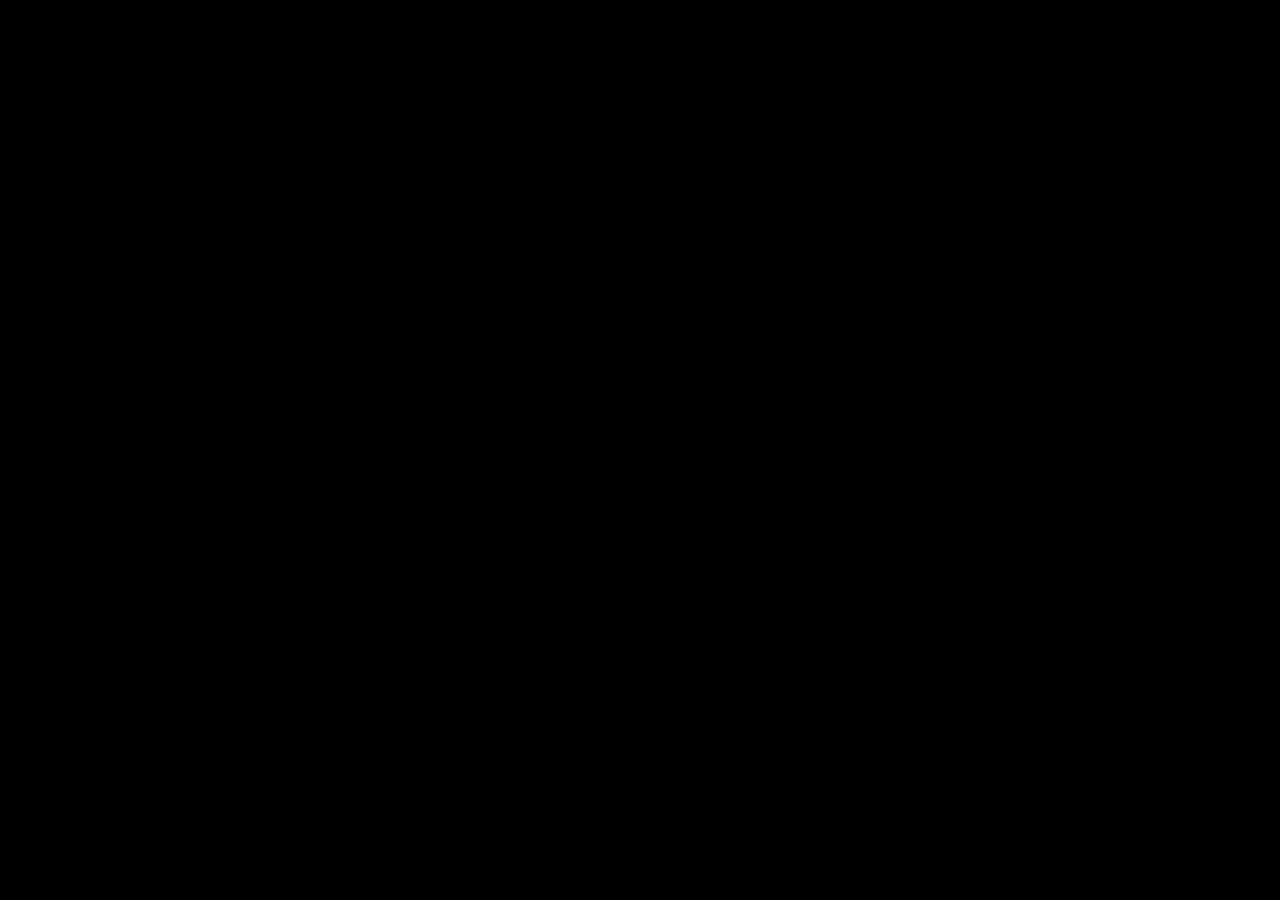
==== result-farbe/index.html @ 10cc2a3d "Initial Commit" ====
<!doctype html>
<html lang="en">

<!-- ############################################################################ 

Kurs «Generative Gestaltung» an der TH Köln
Christian Noss
christian.noss@th-koeln.de
https://twitter.com/cnoss
https://cnoss.github.io/generative-gestaltung/
    
############################################################################ -->

<head>

  <meta charset="utf-8">
  <meta name="viewport" content="width=device-width,initial-scale=1.0">
  <title>Generative Gestaltung // Starter Code</title>
  <link rel="shortcut icon" type="image/x-icon" href="../assets/img/favicon.ico">

  <!-- Normalize -->
  <link rel="stylesheet" href="../assets/css/000-normalize.css">

  <!-- Custom Styles -->
  <link rel="stylesheet" href="../assets/css/010-resets.css">
  <link rel="stylesheet" href="../assets/css/020-base.css">
  <link rel="stylesheet" href="../assets/css/030-typography.css">
  <link rel="stylesheet" href="../assets/css/040-layout.css">
  <link rel="stylesheet" href="../assets/css/050-components.css">

</head>

<body>
  <nav id="nav"></nav>
  <!-- 
    Available Canvas Modes: is-fixed, is-standard, is-fullscreen, is-16by9, is-small, is-large
  -->
  <main id="canvas" class="is-fixed"></main>
  <aside id="console"></aside>
  
  <!-- p5 & p5.dom -->
  <script src="../assets/libs/p5.js/p5.min.js"></script>
  <script src="../assets/libs/p5.js/p5.dom.min.js"></script>

  <!-- Audio Support -->
  <script src="../assets/libs/p5.js/p5.sound.min.js"></script>

  <!-- Handtrack.js -->
  <!--canvas id="canvasHT"></canvas>
  <script src="https://cdn.jsdelivr.net/npm/handtrackjs/dist/handtrack.min.js"> </script-->

  <!-- Tramontana -->
  <!--script src="https://cdnjs.cloudflare.com/ajax/libs/jquery/3.4.1/jquery.min.js"></script>
  <script src="https://pierdr.github.io/Tramontana-for-Javascript/lib/tramontana_min.js"></script-->

  <!-- Open Type-->
  <script src="../assets/libs/gg-dep-bundle.min.js"></script>
  <script src="../assets/libs/opentype.min.js"></script>

  <!-- GUI -->
  <script src="../assets/libs/quicksettings.min.js"></script>
  <script src="../assets/libs/p5.js/p5.gui.min.js"></script>

  <script src="../assets/libs/p5.svg.js"></script>

  <!-- Helper und Sketch -->
  <script src="../assets/js/helper.js"></script>
  <script src="sketch.js"></script>

</body>

</html>
---- assets/css/010-resets.css ----
/*----------------------------------------------------------------------------
reset.css                                                                  
Enthält alle projektspezifischen Resets.

Wer es noch schöner möchte, möge sich mal https://cssguidelin.es/ anschauen.
----------------------------------------------------------------------------*/


/* Basic Resets 
-----------------------------------------------------------------------------*/

h1,
h2,
h3,
h4 {
    letter-spacing: normal;
}

h1 {
    font-size: var(--fontsize-xxl);
}

h2 {
    font-size: var(--fontsize-xl);
}

h3 {
    font-size: var(--fontsize-l);
}

h4,
h5,
h6 {
    font-size: var(--fontsize);
    font-weight: bold;
}


/* Figure Reset
-----------------------------------------------------------------------------*/

figure {
    margin: 0;
}


/* Image Reset 
-----------------------------------------------------------------------------*/

img {
    width: 100%;
}
---- assets/css/020-base.css ----
/*-----------------------------------------------------------------------------
base.css                                                                  
Enthält alle CSS Variabeln und grundlegende Regeln sowie zentrale helper. 

Wer es noch schöner möchte, möge sich mal https://cssguidelin.es/ anschauen.
----------------------------------------------------------------------------*/

/* Fonts
-----------------------------------------------------------------------------*/

@font-face {
  font-family: 'Material Icons';
  font-style: normal;
  font-weight: 400;
  src: url(../fonts/MaterialIcons/MaterialIcons-Regular.eot); 
  src: local('Material Icons'),
    local('MaterialIcons/MaterialIcons-Regular'),
    url(../fonts/MaterialIcons/MaterialIcons-Regular.woff2) format('woff2'),
    url(../fonts/MaterialIcons/MaterialIcons-Regular.woff) format('woff'),
    url(../fonts/MaterialIcons/MaterialIcons-Regular.ttf) format('truetype');
}


/* Variables
-----------------------------------------------------------------------------*/

:root {
    /* 
    Farben
    ----------------------------------------*/
    --color-mi-blau: rgb(73, 82, 225);
    --color-mi-pink: #dd1166;
    --color-mi-gruen: #00AD2F;
    --color-mi-lila: #9313ce;
    --color-mi-lila-light: #C8BBCE;
    --color-mi-black: #231f20;
    --color-mi-grau: #aaaaaa;
    --color-text: #eee;
    --color-headlines: #bbb;
    --color-backgrounds: #000;
    --color-borders: rgba(0, 0, 0, 0.3);
    /* 
    Abstände. Hierzu gibt es auch ein schönes Konzept
    https://medium.com/eightshapes-llc/space-in-design-systems-188bcbae0d62 */
    --content-width: 960px;
    /*
    Groessen
    ----------------------------------------*/
    --xxs: 0.25rem;
    --xs:  0.5rem;
    --s:   0.75rem;
    --m:   1rem;
    --l:   1.25rem;
    --xl:   1.5rem;
    --xxl:   2rem;

    /*
    Schrift
    ----------------------------------------*/
    --fontsize: 1em;
    --fontsize-xs: 0.5rem;
    --fontsize-s: 0.75rem;
    --fontsize-l: 1.25rem;
    --fontsize-xl: 1.5rem;
    --fontsize-xxl: 2.5rem;

    --font-family: Helvetica, Arial , Lucida, sans-serif;
    --font-family-mono: Courier, Menlo, Consolas, monospace;
    --font-family-condensed: Helvetica, Arial , Lucida, sans-serif;
}



/* Basic Styles 
-----------------------------------------------------------------------------*/

body {
    font-size: 1.8rem;
    color: var(--color-text);
    background-color: var(--color-backgrounds);
    font-family: var(--font-family);
}

li,
a,
p,
td,
th {
    hyphens: auto;
    -webkit-hyphens: auto;
}


/* helper 
-----------------------------------------------------------------------------*/

.hidden {
    display: none !important;
}


/* Material Design Icons
http://google.github.io/material-design-icons/
-----------------------------------------------------------------------------*/

.material-icons {
  font-family:  'Material Icons';
  font-style: normal;
  padding-right: var(--space-inline-l);
}


/* Rules for sizing the icon. */

.material-icons.md-18 {
    font-size: 18px;
}

.material-icons.md-24 {
    font-size: 24px;
}

.material-icons.md-36 {
    font-size: 36px;
}

.material-icons.md-48 {
    font-size: 48px;
}


/* Rules for using icons as black on a light background. */

.material-icons.md-dark {
    color: rgba(0, 0, 0, 0.54);
}

.material-icons.md-dark.md-inactive {
    color: rgba(0, 0, 0, 0.26);
}


/* Rules for using icons as white on a dark background. */

.material-icons.md-light {
    color: rgba(255, 255, 255, 1);
}

.material-icons.md-light.md-inactive {
    color: rgba(255, 255, 255, 0.3);
}
---- assets/css/030-typography.css ----
/*----------------------------------------------------------------------------
typography.css                                                                  
Enthält alle übergreifenden typographischen Regeln.  

Wer es noch schöner möchte, möge sich mal https://cssguidelin.es/ anschauen.
----------------------------------------------------------------------------*/


/* Headlines
----------------------------------------------------------------------------*/

h2 {
    color: var(--color-mi-pink);
    margin-bottom: var(--xxl);
}

h3,
h4 {
    color: var(--color-headlines);
}

h3 {
    padding-top: var(--xl);
}

h2+h3,
h3:first-of-type {
    padding-top: 0;
}

.title {}

.subtitle {}

.title,
.subtitle {
    margin-bottom: var(--m);
}

.title+.subtitle {
    margin-top: calc(var(--s) - var(--m));
}


/* Mengentexte
----------------------------------------------------------------------------*/

.is-big {
    font-size: 130%;
}
---- assets/css/040-layout.css ----
/*----------------------------------------------------------------------------
layout.css                                                                  
Enthält alle übergreifenden typographischen Regeln.  

Wer es noch schöner möchte, möge sich mal https://cssguidelin.es/ anschauen.
----------------------------------------------------------------------------*/

/* Navigation
-----------------------------------------------------------------------------*/

#nav{
  position: sticky;
  z-index: 1;
}





/* Section
-----------------------------------------------------------------------------*/

.section {
    padding-bottom: var(--xl);
}

.section__header {
    border-top: var(--color-borders) 1px dotted;
    padding-top: var(--xxl);
}


/* Grid
-----------------------------------------------------------------------------*/

.grid {
    display: grid;
    grid-column-gap: var(--m);
}

.grid-is-3 {
    grid-template-columns: 1fr 1fr 1fr;
}

.grid-is-2 {
    grid-template-columns: 1fr 1fr;
}
---- assets/css/050-components.css ----
/* ----------------------------------------------------------------------------
components.css                                                                  
Enthält alle Regeln zu Komponenten.  

Wer es noch schöner möchte, möge sich mal https://cssguidelin.es/ anschauen.
----------------------------------------------------------------------------*/


/* GUIContainer
-----------------------------------------------------------------------------*/

.GUIContainer {
  position: relative;
  display: block;
  padding: var(--xl);
}


/* Canvas
-----------------------------------------------------------------------------*/

#canvas {
  position: absolute;
  width: 50vw;
  height: 50vh;
  left: 25vw;
  top: 25vh;
  z-index: 0;
  transition: all 0.7;
}

#canvas.is-fullscreen {
  width: 100vw;
  height: 100vh;
  left: 0;
  right: 0;
  top: 0;
  bottom: 0;
}

#canvas.is-16by9 {
  left: 5vw;
  top: calc(50vh - (100*9 /32 * 1vw));
  width: 90vw;
  height: calc(100*9 /16 * 1vw);
}

#canvas.is-small {
  width: 30vw;
  height: 30vh;
  left: calc(50vw - 15vw);
  top: calc(50vh - 15vh);
}

#canvas.is-large {
  width: 80vw;
  height: 80vh;
  left: calc(50vw - 40vw);
  top: calc(50vh - 40vh);
}

#canvas.is-fixed {
  width: 500px;
  height: 500px;
  left: calc(50vw - 250px);
  top: calc(50vh - 270px);
}

#canvas.mouseLockActive{
  border: solid 1px var(--color-mi-pink);
}


/* Navigation
-----------------------------------------------------------------------------*/

#nav-wrap {
  text-align: right;
}

#nav-wrap .nav-item {
  display: inline-block;
  margin: var(--m);
}

#nav-wrap .nav-item .button {
  color: var(--color-mi-lila);
  padding: var(--xs);
  transition: all 0.2s;
}

#nav-wrap .nav-item .button:hover {
  cursor: pointer;
  transform: scale(1.5);
}

#nav-wrap .nav-item .button.active {
  opacity: 0.5;
}




/* Console
-----------------------------------------------------------------------------*/

#console {
  display: grid; 
  grid-template-columns: 60% 1fr; 
  transition: all 0.5s;
  position: absolute;
  max-height: 2px;
  left: 0;
  bottom: 0;
  right: 0;

  padding-left: var(--l);
  padding-right: var(--l);

  background-color: var(--color-mi-lila);

  font-size: var(--fontsize-s);
  color: var(--color-text);

  font-family: var(--font-family-condensed);
  overflow: hidden;
}

#console p {
  opacity: 0;
}

#console.active {
  max-height: 400px;
}

#console.active p {
  opacity: 0.8;
}




/* Preview Video
-----------------------------------------------------------------------------*/

.previewVideo{
  position: absolute;
  top: 0;
  right: 0;
}
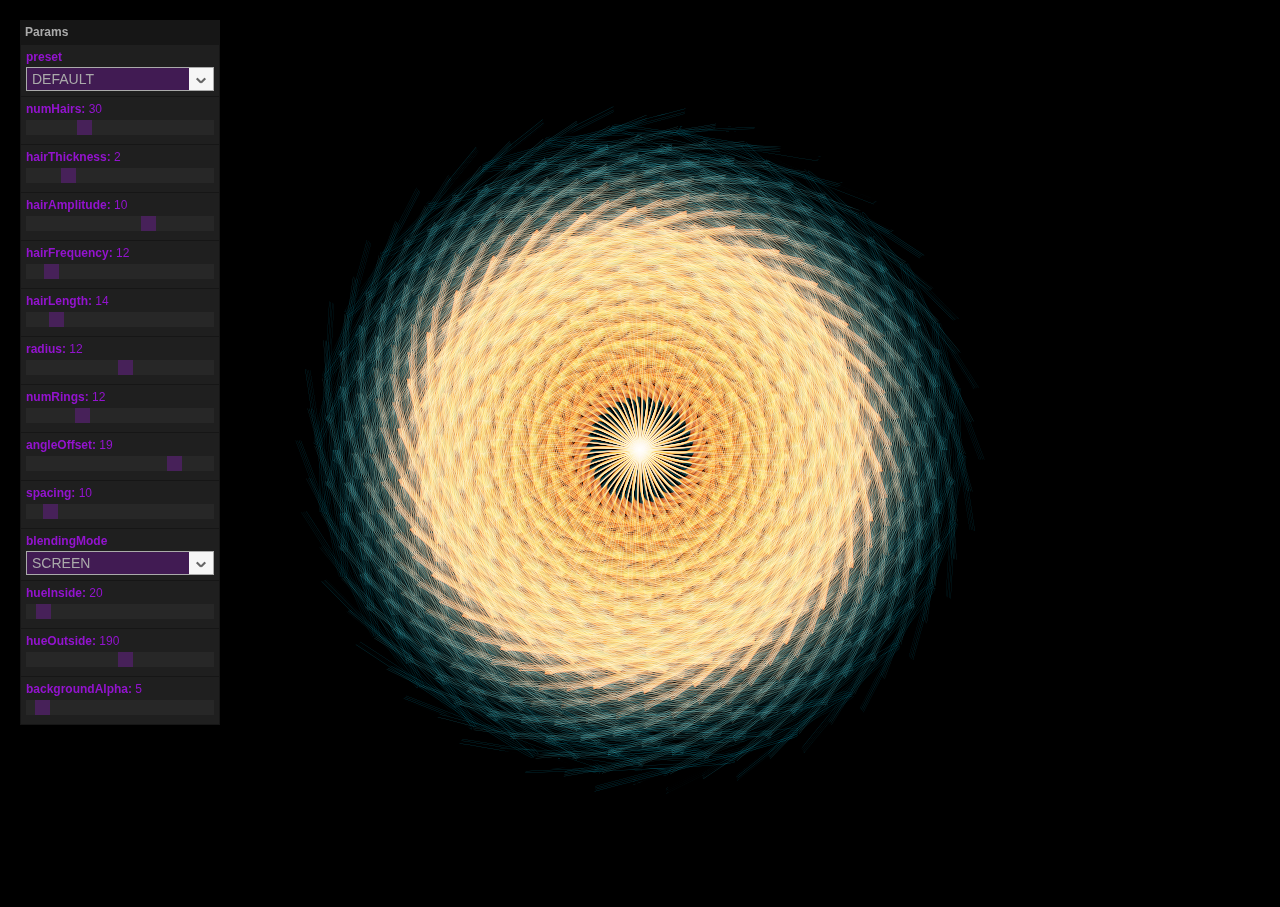
==== commit 8db33273: "Added presets & preview image to all sketches." ====
--- a/result-farbe/index.html
+++ b/result-farbe/index.html
@@ -3,30 +3,31 @@
 
 <!-- ############################################################################ 
 
+CURLZ von Henning Brode
 Kurs «Generative Gestaltung» an der TH Köln
-Christian Noss
-christian.noss@th-koeln.de
-https://twitter.com/cnoss
-https://cnoss.github.io/generative-gestaltung/
-    
+Prof. Christian Noss
+---
+hello@henningbrode.de
+www.henningbrode.de
+
 ############################################################################ -->
 
 <head>
 
   <meta charset="utf-8">
   <meta name="viewport" content="width=device-width,initial-scale=1.0">
-  <title>Generative Gestaltung // Starter Code</title>
-  <link rel="shortcut icon" type="image/x-icon" href="../assets/img/favicon.ico">
+  <title>CURLZ_ | Generative Gestaltung von Henning Brode</title>
+  <link rel="shortcut icon" type="image/x-icon" href="../../assets/img/favicon.ico">
 
   <!-- Normalize -->
-  <link rel="stylesheet" href="../assets/css/000-normalize.css">
+  <link rel="stylesheet" href="../../assets/css/000-normalize.css">
 
   <!-- Custom Styles -->
-  <link rel="stylesheet" href="../assets/css/010-resets.css">
-  <link rel="stylesheet" href="../assets/css/020-base.css">
-  <link rel="stylesheet" href="../assets/css/030-typography.css">
-  <link rel="stylesheet" href="../assets/css/040-layout.css">
-  <link rel="stylesheet" href="../assets/css/050-components.css">
+  <link rel="stylesheet" href="../../assets/css/010-resets.css">
+  <link rel="stylesheet" href="../../assets/css/020-base.css">
+  <link rel="stylesheet" href="../../assets/css/030-typography.css">
+  <link rel="stylesheet" href="../../assets/css/040-layout.css">
+  <link rel="stylesheet" href="../../assets/css/050-components.css">
 
 </head>
 
@@ -35,15 +36,15 @@
   <!-- 
     Available Canvas Modes: is-fixed, is-standard, is-fullscreen, is-16by9, is-small, is-large
   -->
-  <main id="canvas" class="is-fixed"></main>
+  <main id="canvas" class="is-fullscreen"></main>
   <aside id="console"></aside>
   
   <!-- p5 & p5.dom -->
-  <script src="../assets/libs/p5.js/p5.min.js"></script>
-  <script src="../assets/libs/p5.js/p5.dom.min.js"></script>
+  <script src="../../assets/libs/p5.js/p5.min.js"></script>
+  <script src="../../assets/libs/p5.js/p5.dom.min.js"></script>
 
   <!-- Audio Support -->
-  <script src="../assets/libs/p5.js/p5.sound.min.js"></script>
+  <script src="../../assets/libs/p5.js/p5.sound.min.js"></script>
 
   <!-- Handtrack.js -->
   <!--canvas id="canvasHT"></canvas>
@@ -54,18 +55,18 @@
   <script src="https://pierdr.github.io/Tramontana-for-Javascript/lib/tramontana_min.js"></script-->
 
   <!-- Open Type-->
-  <script src="../assets/libs/gg-dep-bundle.min.js"></script>
-  <script src="../assets/libs/opentype.min.js"></script>
+  <script src="../../assets/libs/gg-dep-bundle.min.js"></script>
+  <script src="../../assets/libs/opentype.min.js"></script>
 
   <!-- GUI -->
-  <script src="../assets/libs/quicksettings.min.js"></script>
-  <script src="../assets/libs/p5.js/p5.gui.min.js"></script>
+  <script src="../../assets/libs/quicksettings.min.js"></script>
+  <script src="../../assets/libs/p5.js/p5.gui.min.js"></script>
 
-  <script src="../assets/libs/p5.svg.js"></script>
+  <script src="../../assets/libs/p5.svg.js"></script>
 
   <!-- Helper und Sketch -->
-  <script src="../assets/js/helper.js"></script>
-  <script src="sketch.js"></script>
+  <script src="../../assets/js/helper.js"></script>
+  <script src="curlz.js"></script>
 
 </body>
 
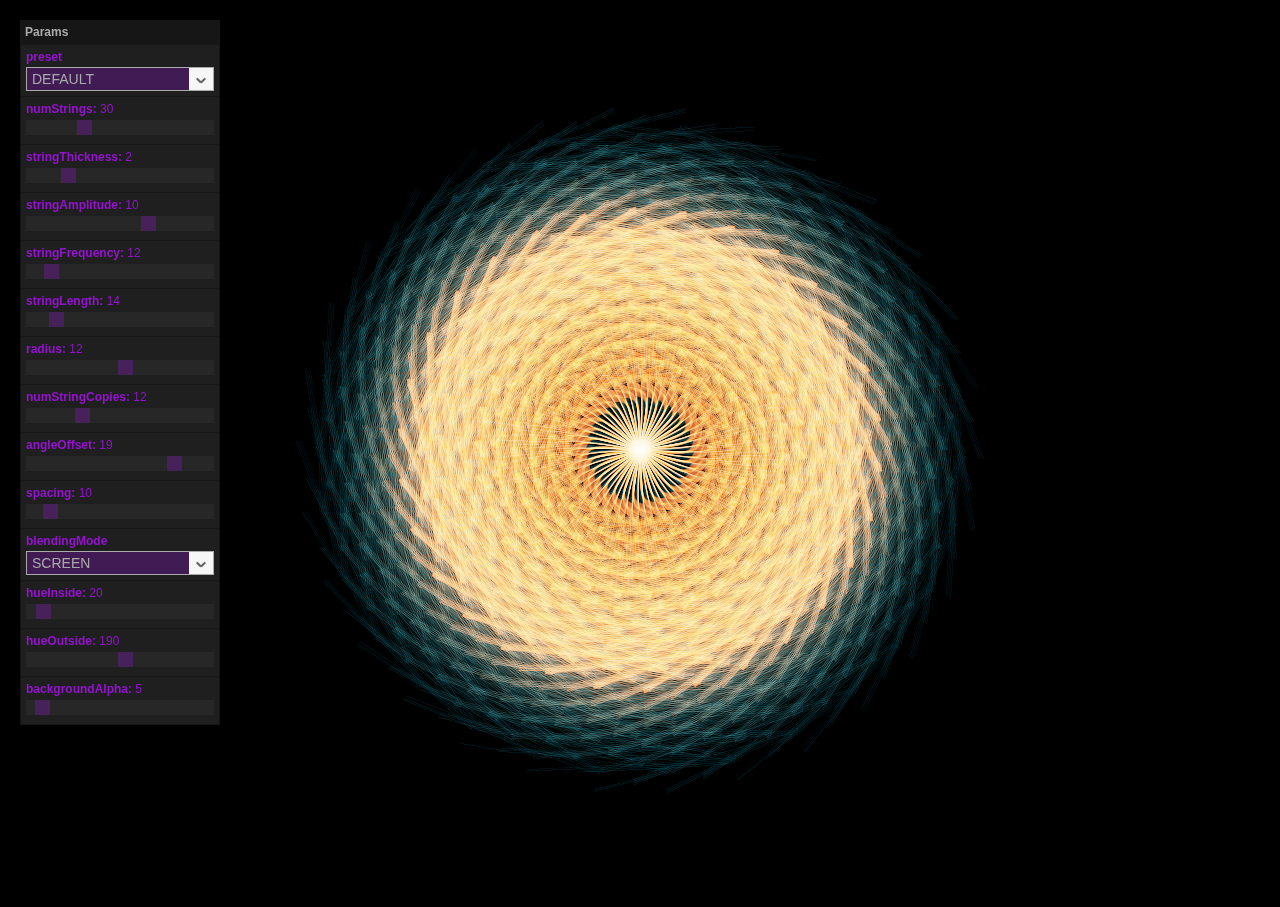
==== commit 0020c469: "There was a wrong reference to the assets folder.." ====
--- a/result-farbe/index.html
+++ b/result-farbe/index.html
@@ -17,17 +17,17 @@
   <meta charset="utf-8">
   <meta name="viewport" content="width=device-width,initial-scale=1.0">
   <title>CURLZ_ | Generative Gestaltung von Henning Brode</title>
-  <link rel="shortcut icon" type="image/x-icon" href="../../assets/img/favicon.ico">
+  <link rel="shortcut icon" type="image/x-icon" href="../assets/img/favicon.ico">
 
   <!-- Normalize -->
-  <link rel="stylesheet" href="../../assets/css/000-normalize.css">
+  <link rel="stylesheet" href="../assets/css/000-normalize.css">
 
   <!-- Custom Styles -->
-  <link rel="stylesheet" href="../../assets/css/010-resets.css">
-  <link rel="stylesheet" href="../../assets/css/020-base.css">
-  <link rel="stylesheet" href="../../assets/css/030-typography.css">
-  <link rel="stylesheet" href="../../assets/css/040-layout.css">
-  <link rel="stylesheet" href="../../assets/css/050-components.css">
+  <link rel="stylesheet" href="../assets/css/010-resets.css">
+  <link rel="stylesheet" href="../assets/css/020-base.css">
+  <link rel="stylesheet" href="../assets/css/030-typography.css">
+  <link rel="stylesheet" href="../assets/css/040-layout.css">
+  <link rel="stylesheet" href="../assets/css/050-components.css">
 
 </head>
 
@@ -40,11 +40,11 @@
   <aside id="console"></aside>
   
   <!-- p5 & p5.dom -->
-  <script src="../../assets/libs/p5.js/p5.min.js"></script>
-  <script src="../../assets/libs/p5.js/p5.dom.min.js"></script>
+  <script src="../assets/libs/p5.js/p5.min.js"></script>
+  <script src="../assets/libs/p5.js/p5.dom.min.js"></script>
 
   <!-- Audio Support -->
-  <script src="../../assets/libs/p5.js/p5.sound.min.js"></script>
+  <script src="../assets/libs/p5.js/p5.sound.min.js"></script>
 
   <!-- Handtrack.js -->
   <!--canvas id="canvasHT"></canvas>
@@ -55,17 +55,17 @@
   <script src="https://pierdr.github.io/Tramontana-for-Javascript/lib/tramontana_min.js"></script-->
 
   <!-- Open Type-->
-  <script src="../../assets/libs/gg-dep-bundle.min.js"></script>
-  <script src="../../assets/libs/opentype.min.js"></script>
+  <script src="../assets/libs/gg-dep-bundle.min.js"></script>
+  <script src="../assets/libs/opentype.min.js"></script>
 
   <!-- GUI -->
-  <script src="../../assets/libs/quicksettings.min.js"></script>
-  <script src="../../assets/libs/p5.js/p5.gui.min.js"></script>
+  <script src="../assets/libs/quicksettings.min.js"></script>
+  <script src="../assets/libs/p5.js/p5.gui.min.js"></script>
 
-  <script src="../../assets/libs/p5.svg.js"></script>
+  <script src="../assets/libs/p5.svg.js"></script>
 
   <!-- Helper und Sketch -->
-  <script src="../../assets/js/helper.js"></script>
+  <script src="../assets/js/helper.js"></script>
   <script src="curlz.js"></script>
 
 </body>
